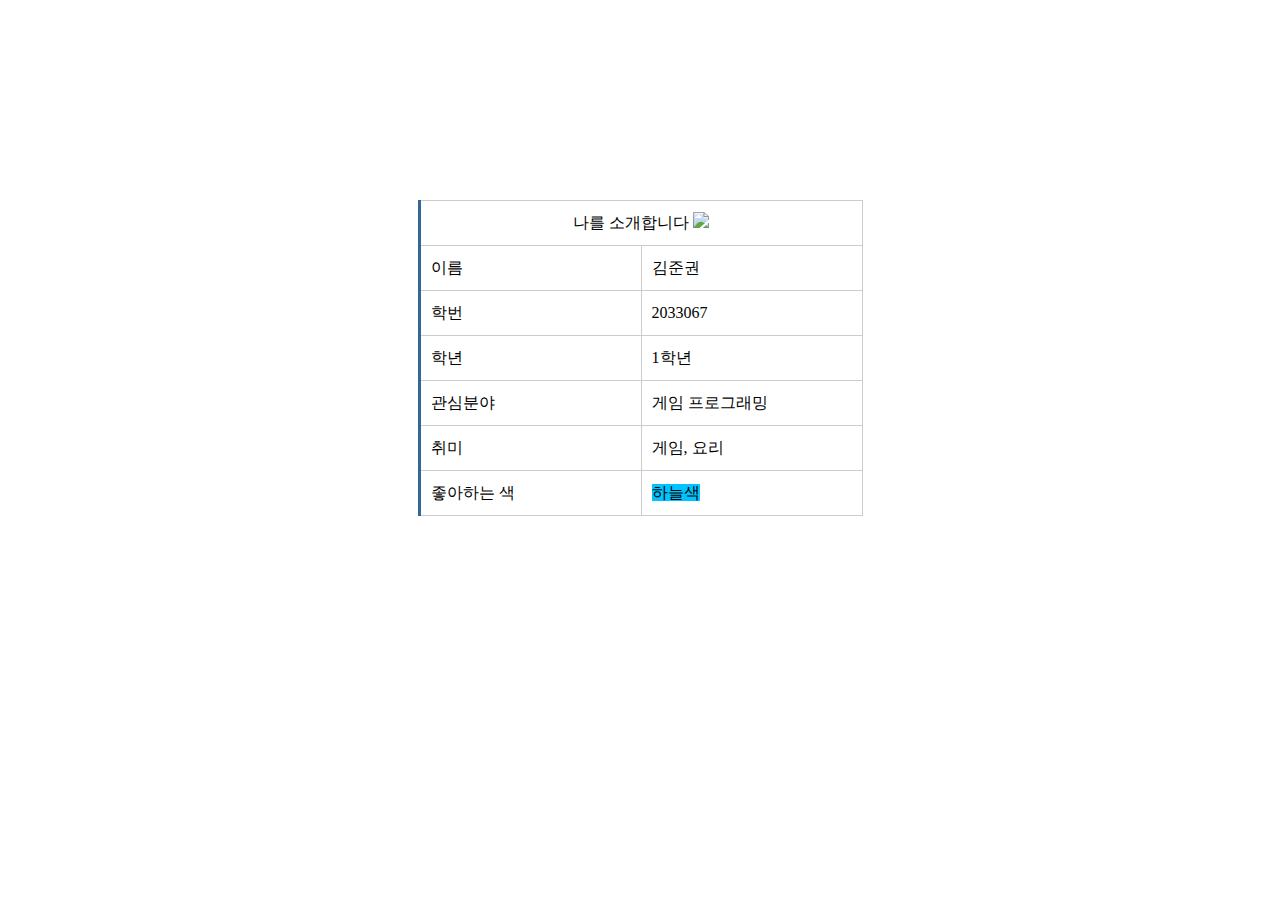
==== intro.html @ 469edb4a "자기소개" ====
<!DOCTYPE html>
<html lang="en">
<head>
    <meta charset="UTF-8">
    <meta name="viewport" content="width=device-width, initial-scale=1.0">
    <title>아이엠그라운드 자기소개하기</title>
    
    <style>
        table.type03 {
            border-collapse: collapse;
            text-align: left;
            line-height: 1.5;
            border-top: 1px solid #ccc;
            border-left: 3px solid #369;
            margin : auto;
            margin-top: 200px;
        }
        table.type03 th {
            width: 147px;
            padding: 10px;
            font-weight: bold;
            vertical-align: top;
            color: #153d73;
            border-right: 1px solid #ccc;
            border-bottom: 1px solid #ccc;

        }
        table.type03 td {
            width: 200px;
            padding: 10px;
            vertical-align: top;
            border-right: 1px solid #ccc;
            border-bottom: 1px solid #ccc;
        }
    </style>
    
</head>
<body>
    <div>
        <table class = "type03">
            <tbody>
                <tr>
                    <td colspan="2" align = "center">
                        나를 소개합니다
                        <img src = "pngwing.png">
                    </td>
                </tr>
                <tr>
                    <td>이름</td>
                    <td>김준권</td>
                </tr>
                <tr>
                    <td>학번</td>
                    <td>2033067</td>
                </tr>
                <tr>
                    <td>학년</td>
                    <td>1학년</td>
                </tr>
                <tr>
                    <td>관심분야</td>
                    <td>게임 프로그래밍</td>
                </tr>
                <tr>
                    <td>취미</td>
                    <td>게임, 요리</td>
                </tr>
                <tr>
                    <td>좋아하는 색</td>
                    <td><mark style = "background-color: rgb(0, 195, 255)">하늘색</mark></td>
                </tr>
            </tbody>
        </table>
    </div>
</body>
</html>
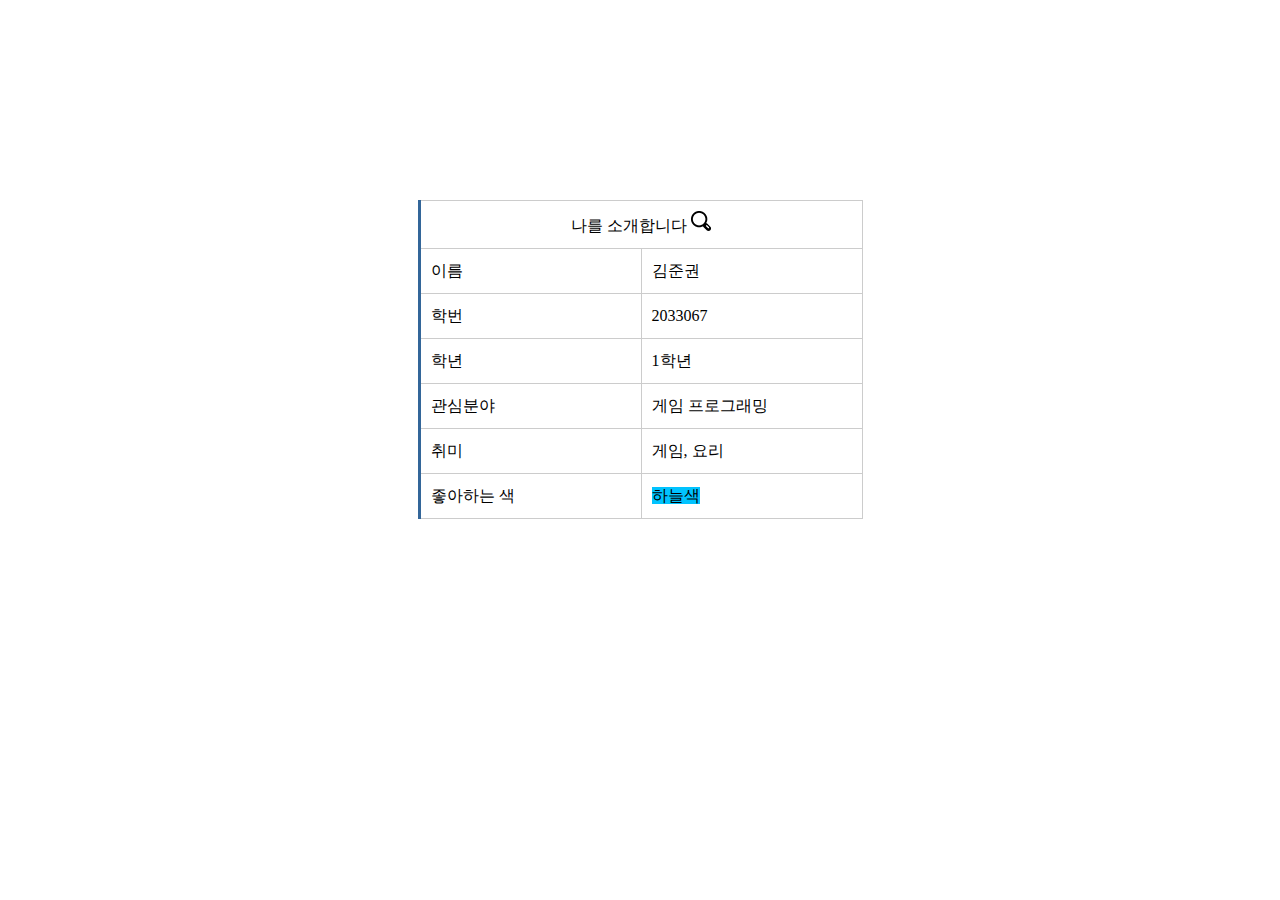
==== commit e3544e3f: "Update intro.html" ====
--- a/intro.html
+++ b/intro.html
@@ -42,7 +42,7 @@
                 <tr>
                     <td colspan="2" align = "center">
                         나를 소개합니다
-                        <img src = "pngwing.png">
+                        <img src = "./pngwing.png">
                     </td>
                 </tr>
                 <tr>
@@ -73,4 +73,4 @@
         </table>
     </div>
 </body>
-</html>+</html>
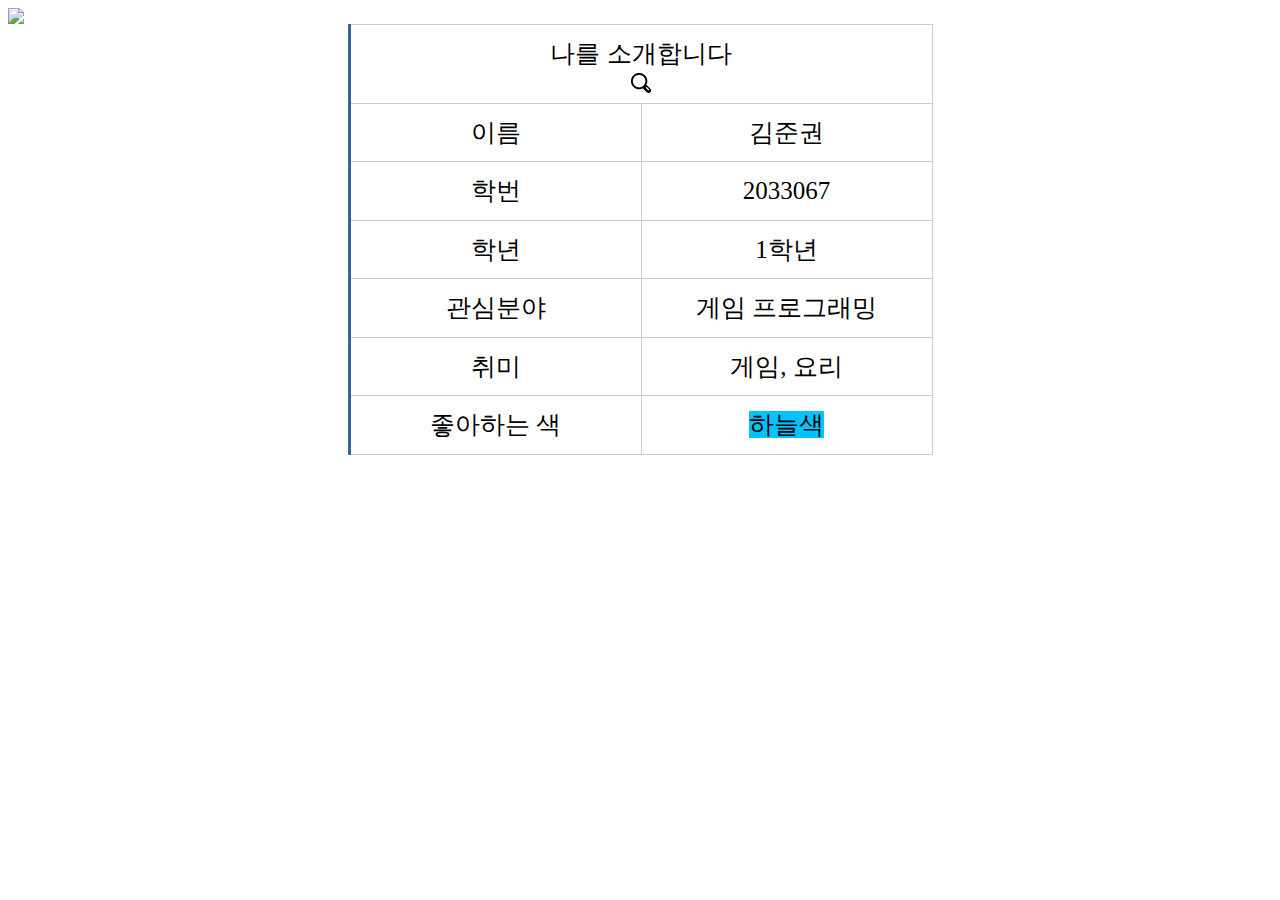
==== commit 8612b2bc: "Update intro.html" ====
--- a/intro.html
+++ b/intro.html
@@ -3,17 +3,17 @@
 <head>
     <meta charset="UTF-8">
     <meta name="viewport" content="width=device-width, initial-scale=1.0">
-    <title>아이엠그라운드 자기소개하기</title>
+    <title>자기소개</title>
     
     <style>
         table.type03 {
             border-collapse: collapse;
-            text-align: left;
+            text-align: center;
             line-height: 1.5;
             border-top: 1px solid #ccc;
             border-left: 3px solid #369;
             margin : auto;
-            margin-top: 200px;
+            font-size: 25px;
         }
         table.type03 th {
             width: 147px;
@@ -26,23 +26,32 @@
 
         }
         table.type03 td {
-            width: 200px;
+            width: 270px;
             padding: 10px;
             vertical-align: top;
             border-right: 1px solid #ccc;
             border-bottom: 1px solid #ccc;
+            background-color: white;
+        }
+
+        img {
+            display: block;
+            margin: auto;
         }
     </style>
     
 </head>
 <body>
     <div>
+        <img src = "https://t1.daumcdn.net/cfile/blog/2711284C561325D61F">
+    </div>
+    
+    <div>
         <table class = "type03">
             <tbody>
                 <tr>
-                    <td colspan="2" align = "center">
-                        나를 소개합니다
-                        <img src = "./pngwing.png">
+                    <td colspan="2">
+                        나를 소개합니다<img src = "./pngwing.png">
                     </td>
                 </tr>
                 <tr>
